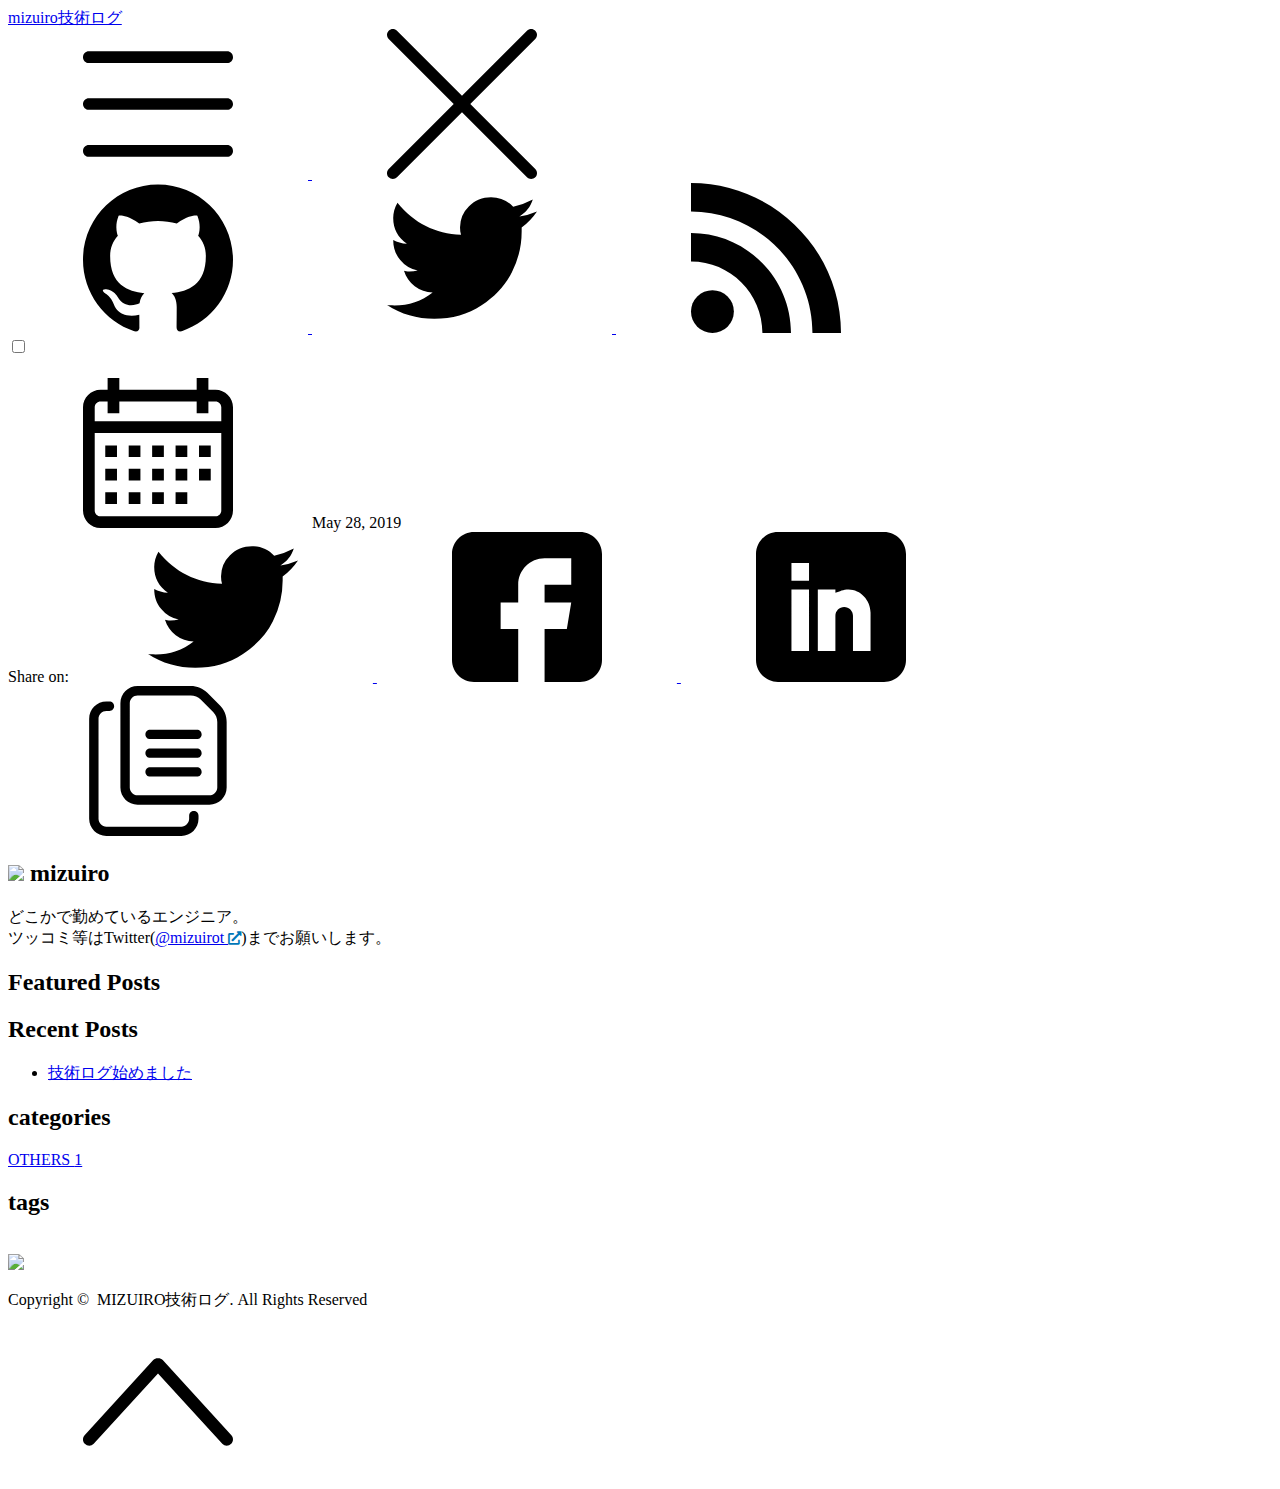
==== archives/index.html @ f280ac7f "first commit" ====
<!DOCTYPE html>
<html lang="en" data-figures="" class="page">
  <head>  <title>mizuiro技術ログ</title>
  <meta charset='utf-8'>
  <meta name="generator" content="Hugo 0.74.3" />
  <meta name = 'viewport' content = 'width=device-width, initial-scale=1.0, maximum-scale=1.0, user-scalable=no'>
  <meta http-equiv = 'X-UA-Compatible' content = 'IE=edge'>
<script async src="https://www.googletagmanager.com/gtag/js?id=XXXXXXXXXX"></script>
<script>
  window.dataLayer = window.dataLayer || [];
  function gtag(){dataLayer.push(arguments);}
  gtag('js', new Date());
  gtag('config', 'XXXXXXXXXX');
</script>
<meta property = "og:locale" content = "en_US" />
<meta property="og:type" content="article">
<meta name="description" content="">
<meta name = "twitter:card" content = "summary" />
<meta name = "twitter:creator" content = "@mizuirot">
<meta name = "twitter:title" content = "" />
<meta property = "og:url" content = "https://mizuiro.github.io/archives/" />
<meta property = "og:title" content = "" />
<meta property = "og:description" content = "" />
<meta property = "og:image" content = "https://mizuiro.github.io/images/thumbnail.png" />
<link rel='apple-touch-icon' sizes='180x180' href='https://mizuiro.github.io/icons/apple-touch-icon.png'>
<link rel='icon' type='image/png' sizes='32x32' href='https://mizuiro.github.io/icons/favicon-32x32.png'>
<link rel='icon' type='image/png' sizes='16x16' href='https://mizuiro.github.io/icons/favicon-16x16.png'>
<link rel='manifest' href='https://mizuiro.github.io/icons/site.webmanifest'>
<link rel="mask-icon" href= 'https://mizuiro.github.io/safari-pinned-tab.svg' color="#002538">
<meta name="msapplication-TileColor" content="#002538">
<meta name="theme-color" content="#002538">

  <link rel='canonical' href='https://mizuiro.github.io/archives/'>

    

    
    <link rel="preload" href="https://mizuiro.github.io/css/styles.3f321287ddffc9f1d2d194b0d592cf7dff54c7fe64bbb8561da01972c31c1eb2af434e8c323b0cc5ddf5e079e08f4f46c56c00e4f383cbce7d92bfd993125f33.css" integrity = "sha512-PzISh93/yfHS0ZSw1ZLPff9Ux/5ku7hWHaAZcsMcHrKvQ06MMjsMxd314Hngj09GxWwA5PODy859kr/ZkxJfMw==" as="style" crossorigin="anonymous">
    <link rel="preload" href="https://mizuiro.github.io/js/bundle.326805b560e4ae204bb725f924e38e40d43f3c3c2c1a938ead02b66efbd979742c92660ee06df5e34a4124321f789d8201c272abc7a0b5d9599a75e611119c44.js" as="script" integrity=
    "sha512-MmgFtWDkriBLtyX5JOOOQNQ/PDwsGpOOrQK2bvvZeXQskmYO4G3140pBJDIfeJ2CAcJyq8egtdlZmnXmERGcRA==" crossorigin="anonymous">
    <link href="https://use.fontawesome.com/releases/v5.6.1/css/all.css" rel="stylesheet">
    
    <link rel="stylesheet" type="text/css" href="https://mizuiro.github.io/css/styles.3f321287ddffc9f1d2d194b0d592cf7dff54c7fe64bbb8561da01972c31c1eb2af434e8c323b0cc5ddf5e079e08f4f46c56c00e4f383cbce7d92bfd993125f33.css" integrity="sha512-PzISh93/yfHS0ZSw1ZLPff9Ux/5ku7hWHaAZcsMcHrKvQ06MMjsMxd314Hngj09GxWwA5PODy859kr/ZkxJfMw==" crossorigin="anonymous">
	  
  </head>
  
  
    
  
  <body data-code="30" data-lines="false" id="documentTop">

<header class = 'nav_header' >
  <nav class = 'nav'>
    <a href='https://mizuiro.github.io/' class = 'nav_brand nav_item'>
        mizuiro技術ログ
      <div class = 'nav_close'>
        <div>
          <svg class="icon">
            <use xlink:href="#open-menu"></use>
          </svg>
          <svg class="icon">
            <use xlink:href="#closeme"></use>
          </svg>
        </div>
      </div>
    </a>
    <div class = 'nav_body nav_body_left'>
<div class='follow'>
  <a href='https://github.com/mizuirot'>
    <svg class="icon">
      <use xlink:href="#github"></use>
    </svg>
  </a>
  <a href='https://twitter.com/mizuirot'>
    <svg class="icon">
      <use xlink:href="#twitter"></use>
    </svg>
  </a>
  
  <a href='https://mizuiro.github.io/index.xml'>
    <svg class="icon">
      <use xlink:href="#rss"></use>
    </svg>
  </a>
<div class = 'color_mode'>
  <input type = 'checkbox' class = 'color_choice' id = 'mode'>
</div>

</div>

    </div>
  </nav>
</header>

    <main>
  
<div class = 'grid-inverse wrap content'>
  <article class='post_content'>
    <h1 class='post_title'></h1><div class = 'post_meta'>
  <svg class="icon">
    <use xlink:href="#calendar"></use>
  </svg>
  <span class="post_date">
    May 28, 2019</span>
</div>

    <div class='post_share'>
  Share on:
  <a href="https://twitter.com/intent/tweet?text=&url=https%3a%2f%2fmizuiro.github.io%2farchives%2f&tw_p=tweetbutton" class="twitter" title="Share on Twitter" target="_blank" rel="nofollow">
    <svg class="icon">
      <use xlink:href="#twitter"></use>
    </svg>
  </a>
  
  <a href="https://www.facebook.com/sharer.php?u=https%3a%2f%2fmizuiro.github.io%2farchives%2f&t=" class="facebook" title="Share on Facebook" target="_blank" rel="nofollow">
    <svg class="icon">
      <use xlink:href="#facebook"></use>
    </svg>
  </a>
  <script>
    function shareViaLinkedin() {
      window.open('http://www.linkedin.com/shareArticle?mini=true&url='+encodeURIComponent("https://mizuiro.github.io/archives/"), '', 'left=0,top=0,width=650,height=420,personalbar=0,toolbar=0,scrollbars=0,resizable=0');
    }
  </script>
  <a href="#linkedinshare" id = "linkedinshare" class="linkedin" title="Share on LinkedIn" rel="nofollow" onclick="shareViaLinkedin()">
    <svg class="icon">
      <use xlink:href="#linkedin"></use>
    </svg>
  </a>
  <a href="https://mizuiro.github.io/archives/" title="Copy Link" class="link link_yank">
    <svg class="icon">
      <use xlink:href="#yank"></use>
    </svg>
  </a>
</div>

    
    
  </article>
<aside class="sidebar">
  <section class="sidebar_inner">
    <h2><img src="logos/icon.jpg">    mizuiro</h2>
    <div>
      どこかで勤めているエンジニア。<br>
      ツッコミ等はTwitter(<a href="https://twitter.com/mizuirot">@mizuirot <i class="fas fa-external-link-alt" style="color:#0077B8; font-size: smaller;"></i></a>)までお願いします。
    </div>
    
    <h2 class="mt-4">Featured Posts</h2>
    <ul>
    
    </ul>
    <h2 class="mt-4">Recent Posts</h2>
    <ul class="flex-column">
      
      <li>
        <a href="https://mizuiro.github.io/post/hello-hugo/" class="nav-link">技術ログ始めました</a>
      </li>
    </ul> 
    
    <div>
      <h2 class="mt-4 taxonomy" id="categories-section">categories</h2>
      <nav class="tags_nav">
        <a href='https://mizuiro.github.io/categories/others/' class=" post_tag button button_translucent">
          OTHERS
          <span class='button_tally'>1</span>
        </a>
        
        
      </nav>
    </div>
    
    <div>
      <h2 class="mt-4 taxonomy" id="tags-section">tags</h2>
      <nav class="tags_nav">
        
      </nav>
    </div>
    
  </section>
</aside>

</div>
    </main><svg width="0" height="0" class="hidden">
  <symbol viewBox="0 0 512 512" xmlns="http://www.w3.org/2000/svg" id="facebook">
    <path d="M437 0H75C33.648 0 0 33.648 0 75v362c0 41.352 33.648 75 75 75h151V331h-60v-90h60v-61c0-49.629 40.371-90 90-90h91v90h-91v61h91l-15 90h-76v181h121c41.352 0 75-33.648 75-75V75c0-41.352-33.648-75-75-75zm0 0"></path>
  </symbol>
  <symbol xmlns="http://www.w3.org/2000/svg" viewBox="0 0 18.001 18.001" id="twitter">
    <path d="M15.891 4.013c.808-.496 1.343-1.173 1.605-2.034a8.68 8.68 0 0 1-2.351.861c-.703-.756-1.593-1.14-2.66-1.14-1.043 0-1.924.366-2.643 1.078a3.56 3.56 0 0 0-1.076 2.605c0 .309.039.585.117.819-3.076-.105-5.622-1.381-7.628-3.837-.34.601-.51 1.213-.51 1.846 0 1.301.549 2.332 1.645 3.089-.625-.053-1.176-.211-1.645-.47 0 .929.273 1.705.82 2.388a3.623 3.623 0 0 0 2.115 1.291c-.312.08-.641.118-.979.118-.312 0-.533-.026-.664-.083.23.757.664 1.371 1.291 1.841a3.652 3.652 0 0 0 2.152.743C4.148 14.173 2.625 14.69.902 14.69c-.422 0-.721-.006-.902-.038 1.697 1.102 3.586 1.649 5.676 1.649 2.139 0 4.029-.542 5.674-1.626 1.645-1.078 2.859-2.408 3.639-3.974a10.77 10.77 0 0 0 1.172-4.892v-.468a7.788 7.788 0 0 0 1.84-1.921 8.142 8.142 0 0 1-2.11.593z"
      ></path>
  </symbol>
  <symbol aria-hidden="true" xmlns="http://www.w3.org/2000/svg" viewBox="0 0 512 512" id="mail">
    <path  d="M502.3 190.8c3.9-3.1 9.7-.2 9.7 4.7V400c0 26.5-21.5 48-48 48H48c-26.5 0-48-21.5-48-48V195.6c0-5 5.7-7.8 9.7-4.7 22.4 17.4 52.1 39.5 154.1 113.6 21.1 15.4 56.7 47.8 92.2 47.6 35.7.3 72-32.8 92.3-47.6 102-74.1 131.6-96.3 154-113.7zM256 320c23.2.4 56.6-29.2 73.4-41.4 132.7-96.3 142.8-104.7 173.4-128.7 5.8-4.5 9.2-11.5 9.2-18.9v-19c0-26.5-21.5-48-48-48H48C21.5 64 0 85.5 0 112v19c0 7.4 3.4 14.3 9.2 18.9 30.6 23.9 40.7 32.4 173.4 128.7 16.8 12.2 50.2 41.8 73.4 41.4z"></path>
  </symbol>
  <symbol xmlns="http://www.w3.org/2000/svg" viewBox="0 0 512 512" id="calendar">
    <path d="M452 40h-24V0h-40v40H124V0H84v40H60C26.916 40 0 66.916 0 100v352c0 33.084 26.916 60 60 60h392c33.084 0 60-26.916 60-60V100c0-33.084-26.916-60-60-60zm20 412c0 11.028-8.972 20-20 20H60c-11.028 0-20-8.972-20-20V188h432v264zm0-304H40v-48c0-11.028 8.972-20 20-20h24v40h40V80h264v40h40V80h24c11.028 0 20 8.972 20 20v48z"></path>
    <path d="M76 230h40v40H76zm80 0h40v40h-40zm80 0h40v40h-40zm80 0h40v40h-40zm80 0h40v40h-40zM76 310h40v40H76zm80 0h40v40h-40zm80 0h40v40h-40zm80 0h40v40h-40zM76 390h40v40H76zm80 0h40v40h-40zm80 0h40v40h-40zm80 0h40v40h-40zm80-80h40v40h-40z"></path>
  </symbol>
  <symbol viewBox="-21 0 512 512" xmlns="http://www.w3.org/2000/svg" id="yank">
    <path d="M410.668 405.332H165.332c-32.363 0-58.664-26.3-58.664-58.664v-288c0-32.363 26.3-58.668 58.664-58.668h181.504c21.059 0 41.687 8.535 56.555 23.445l42.496 42.496c15.125 15.125 23.445 35.223 23.445 56.575v224.152c0 32.363-26.3 58.664-58.664 58.664zM165.332 32c-14.7 0-26.664 11.969-26.664 26.668v288c0 14.7 11.965 26.664 26.664 26.664h245.336c14.7 0 26.664-11.965 26.664-26.664V122.516c0-12.82-4.992-24.871-14.059-33.942l-42.496-42.496C371.84 37.121 359.488 32 346.836 32zm0 0"></path>
    <path d="M314.668 512h-256C26.305 512 0 485.695 0 453.332V112c0-32.363 26.305-58.668 58.668-58.668h10.664c8.832 0 16 7.168 16 16s-7.168 16-16 16H58.668C43.968 85.332 32 97.301 32 112v341.332C32 468.032 43.969 480 58.668 480h256c14.7 0 26.664-11.969 26.664-26.668v-10.664c0-8.832 7.168-16 16-16s16 7.168 16 16v10.664c0 32.363-26.3 58.668-58.664 58.668zM368 181.332H208c-8.832 0-16-7.168-16-16s7.168-16 16-16h160c8.832 0 16 7.168 16 16s-7.168 16-16 16zm0 0"></path>
    <path d="M368 245.332H208c-8.832 0-16-7.168-16-16s7.168-16 16-16h160c8.832 0 16 7.168 16 16s-7.168 16-16 16zm0 64H208c-8.832 0-16-7.168-16-16s7.168-16 16-16h160c8.832 0 16 7.168 16 16s-7.168 16-16 16zm0 0"></path>
  </symbol>
  <symbol xmlns="http://www.w3.org/2000/svg" viewBox="0 0 512 512" id="github">
    <path d="M255.968 5.329C114.624 5.329 0 120.401 0 262.353c0 113.536 73.344 209.856 175.104 243.872 12.8 2.368 17.472-5.568 17.472-12.384 0-6.112-.224-22.272-.352-43.712-71.2 15.52-86.24-34.464-86.24-34.464-11.616-29.696-28.416-37.6-28.416-37.6-23.264-15.936 1.728-15.616 1.728-15.616 25.696 1.824 39.2 26.496 39.2 26.496 22.848 39.264 59.936 27.936 74.528 21.344 2.304-16.608 8.928-27.936 16.256-34.368-56.832-6.496-116.608-28.544-116.608-127.008 0-28.064 9.984-51.008 26.368-68.992-2.656-6.496-11.424-32.64 2.496-68 0 0 21.504-6.912 70.4 26.336 20.416-5.696 42.304-8.544 64.096-8.64 21.728.128 43.648 2.944 64.096 8.672 48.864-33.248 70.336-26.336 70.336-26.336 13.952 35.392 5.184 61.504 2.56 68 16.416 17.984 26.304 40.928 26.304 68.992 0 98.72-59.84 120.448-116.864 126.816 9.184 7.936 17.376 23.616 17.376 47.584 0 34.368-.32 62.08-.32 70.496 0 6.88 4.608 14.88 17.6 12.352C438.72 472.145 512 375.857 512 262.353 512 120.401 397.376 5.329 255.968 5.329z"></path>
  </symbol>
  <symbol viewBox="0 0 24 24" xmlns="http://www.w3.org/2000/svg" id="rss">
    <circle cx="3.429" cy="20.571" r="3.429"></circle>
    <path d="M11.429 24h4.57C15.999 15.179 8.821 8.001 0 8v4.572c6.302.001 11.429 5.126 11.429 11.428z"></path>
    <path d="M24 24C24 10.766 13.234 0 0 0v4.571c10.714 0 19.43 8.714 19.43 19.429z"></path>
  </symbol>
  <symbol viewBox="0 0 512 512" xmlns="http://www.w3.org/2000/svg" id="linkedin">
    <path d="M437 0H75C33.648 0 0 33.648 0 75v362c0 41.352 33.648 75 75 75h362c41.352 0 75-33.648 75-75V75c0-41.352-33.648-75-75-75zM181 406h-60V196h60zm0-240h-60v-60h60zm210 240h-60V286c0-16.54-13.46-30-30-30s-30 13.46-30 30v120h-60V196h60v11.309C286.719 202.422 296.93 196 316 196c40.691.043 75 36.547 75 79.688zm0 0"></path>
  </symbol>
  <symbol xmlns="http://www.w3.org/2000/svg" viewBox="0 0 612 612" id="arrow">
    <path d="M604.501 440.509L325.398 134.956c-5.331-5.357-12.423-7.627-19.386-7.27-6.989-.357-14.056 1.913-19.387 7.27L7.499 440.509c-9.999 10.024-9.999 26.298 0 36.323s26.223 10.024 36.222 0l262.293-287.164L568.28 476.832c9.999 10.024 26.222 10.024 36.221 0 9.999-10.023 9.999-26.298 0-36.323z"></path>
  </symbol>
  <symbol viewBox="0 0 512 512" xmlns="http://www.w3.org/2000/svg" id="carly">
    <path d="M504.971 239.029L448 182.059V84c0-46.317-37.682-84-84-84h-44c-13.255 0-24 10.745-24 24s10.745 24 24 24h44c19.851 0 36 16.149 36 36v108c0 6.365 2.529 12.47 7.029 16.971L454.059 256l-47.029 47.029A24.002 24.002 0 0 0 400 320v108c0 19.851-16.149 36-36 36h-44c-13.255 0-24 10.745-24 24s10.745 24 24 24h44c46.318 0 84-37.683 84-84v-98.059l56.971-56.971c9.372-9.372 9.372-24.568 0-33.941zM112 192V84c0-19.851 16.149-36 36-36h44c13.255 0 24-10.745 24-24S205.255 0 192 0h-44c-46.318 0-84 37.683-84 84v98.059l-56.971 56.97c-9.373 9.373-9.373 24.568 0 33.941L64 329.941V428c0 46.317 37.682 84 84 84h44c13.255 0 24-10.745 24-24s-10.745-24-24-24h-44c-19.851 0-36-16.149-36-36V320c0-6.365-2.529-12.47-7.029-16.971L57.941 256l47.029-47.029A24.002 24.002 0 0 0 112 192z"></path>
  </symbol>
  <symbol xmlns="http://www.w3.org/2000/svg" viewBox="0 0 512 512" id="copy">
    <path d="M366.345 406.069H66.207c-9.751 0-17.655-7.904-17.655-17.655V17.655C48.552 7.904 56.456 0 66.207 0h300.138C376.096 0 384 7.904 384 17.655v370.759c0 9.751-7.904 17.655-17.655 17.655z" fill="#f1f4fb"></path>
    <path d="M384 388.414v-76.992c-.907.322-1.869.494-2.751.882-6.307-6.593-14.733-11.025-24.111-11.964a40.49 40.49 0 0 0-8.448.039v-92.93c0-21.903-17.82-39.723-39.723-39.724a40.5 40.5 0 0 0-4.036.202c-20.012 2.004-35.689 19.916-35.689 40.781v101.773l-21.581 21.581c-15.241 15.241-21.393 36.866-16.456 57.847l3.802 16.16h131.338c9.75 0 17.655-7.905 17.655-17.655z"
      fill="#d5dced"></path>
    <circle cx="128" cy="105.931" r="26.483" fill="#b4e66e"></circle>
    <circle cx="128" cy="203.034" r="26.483" fill="#dae169"></circle>
    <circle cx="128" cy="300.138" r="26.483" fill="#ffdc64"></circle>
    <path d="M331.034 229.517H189.793c-4.879 0-8.828-3.953-8.828-8.828s3.948-8.828 8.828-8.828h141.241c4.879 0 8.828 3.953 8.828 8.828s-3.948 8.828-8.828 8.828z" fill="#7f8499"></path>
    <path d="M295.724 194.207H189.793a8.826 8.826 0 0 1-8.828-8.828 8.826 8.826 0 0 1 8.828-8.828h105.931a8.826 8.826 0 0 1 8.828 8.828 8.826 8.826 0 0 1-8.828 8.828z" fill="#5b5d6e"></path>
    <path d="M331.034 326.621H189.793c-4.879 0-8.828-3.953-8.828-8.828s3.948-8.828 8.828-8.828h141.241c4.879 0 8.828 3.953 8.828 8.828s-3.948 8.828-8.828 8.828z" fill="#7f8499"></path>
    <path d="M295.724 291.31H189.793c-4.879 0-8.828-3.953-8.828-8.828s3.948-8.828 8.828-8.828h105.931c4.879 0 8.828 3.953 8.828 8.828s-3.948 8.828-8.828 8.828z" fill="#5b5d6e"></path>
    <path d="M331.034 132.414H189.793a8.826 8.826 0 0 1-8.828-8.828 8.826 8.826 0 0 1 8.828-8.828h141.241a8.826 8.826 0 0 1 8.828 8.828 8.826 8.826 0 0 1-8.828 8.828z" fill="#7f8499"></path>
    <path d="M295.724 97.103H189.793a8.826 8.826 0 0 1-8.828-8.828 8.826 8.826 0 0 1 8.828-8.828h105.931a8.826 8.826 0 0 1 8.828 8.828 8.825 8.825 0 0 1-8.828 8.828z" fill="#5b5d6e"></path>
    <path d="M443.656 335.563c-13.21-1.323-24.345 9.015-24.345 21.954v-7.569c0-11.544-8.306-22.063-19.794-23.213-13.209-1.323-24.344 9.015-24.344 21.954v-7.569c0-11.544-8.306-22.063-19.794-23.213-13.209-1.323-24.344 9.015-24.344 21.954V207.448c0-12.939-11.135-23.277-24.345-21.954-11.486 1.15-19.793 11.669-19.793 23.213v109.086l-26.752 26.752a44.14 44.14 0 0 0-11.754 41.32l18.47 78.495c6.567 27.913 31.475 47.64 60.15 47.64h74.645c34.127 0 61.793-27.666 61.793-61.793v-91.431c-.001-11.544-8.306-22.063-19.793-23.213z"
      fill="#f0c087"></path>
    <path d="M339.862 361.377a8.829 8.829 0 0 0 8.828-8.828v-34.194c-10.052 2.061-17.655 10.844-17.655 21.506v12.687a8.827 8.827 0 0 0 8.827 8.829zM384 370.205a8.829 8.829 0 0 0 8.828-8.828v-34.194c-10.052 2.061-17.655 10.844-17.655 21.506v12.687a8.827 8.827 0 0 0 8.827 8.829zm44.138 8.827a8.829 8.829 0 0 0 8.828-8.828V336.01c-10.052 2.061-17.655 10.844-17.655 21.506v12.687a8.827 8.827 0 0 0 8.827 8.829zM288.885 464.36l-20.467-86.985a28.482 28.482 0 0 1 7.585-26.663l10.893-10.894v22.113a8.829 8.829 0 0 0 17.656 0V185.933c-10.344 2.173-17.655 11.972-17.655 22.773v109.087l-26.752 26.752a44.14 44.14 0 0 0-11.754 41.32l18.47 78.495c6.567 27.913 31.475 47.64 60.15 47.64h22.026c-28.677 0-53.584-19.727-60.152-47.64z"
      fill="#e6af78"></path>
  </symbol>
  <symbol xmlns="http://www.w3.org/2000/svg" viewBox="0 0 512.001 512.001" id="closeme">
    <path d="M284.286 256.002L506.143 34.144c7.811-7.811 7.811-20.475 0-28.285-7.811-7.81-20.475-7.811-28.285 0L256 227.717 34.143 5.859c-7.811-7.811-20.475-7.811-28.285 0-7.81 7.811-7.811 20.475 0 28.285l221.857 221.857L5.858 477.859c-7.811 7.811-7.811 20.475 0 28.285a19.938 19.938 0 0 0 14.143 5.857 19.94 19.94 0 0 0 14.143-5.857L256 284.287l221.857 221.857c3.905 3.905 9.024 5.857 14.143 5.857s10.237-1.952 14.143-5.857c7.811-7.811 7.811-20.475 0-28.285L284.286 256.002z"></path>
  </symbol>
  <symbol xmlns="http://www.w3.org/2000/svg" viewBox="0 0 512 512" id="open-menu">
    <path d="M492 236H20c-11.046 0-20 8.954-20 20s8.954 20 20 20h472c11.046 0 20-8.954 20-20s-8.954-20-20-20zm0-160H20C8.954 76 0 84.954 0 96s8.954 20 20 20h472c11.046 0 20-8.954 20-20s-8.954-20-20-20zm0 320H20c-11.046 0-20 8.954-20 20s8.954 20 20 20h472c11.046 0 20-8.954 20-20s-8.954-20-20-20z"></path>
  </symbol>
</svg>
<footer class = 'footer'>
  <div class = 'footer_inner wrap pale'>
    <img src = 'https://mizuiro.github.io/icons/apple-touch-icon.png' class = 'icon icon_2 transparent'>
    <p>Copyright &copy;&nbsp;<span class = 'year'></span>&nbsp;MIZUIRO技術ログ. All Rights Reserved</p>
<a class='to_top' href="#documentTop">
  <svg class="icon">
    <use xlink:href="#arrow"></use>
  </svg>
</a>

  </div>
</footer>
    <script type="text/javascript" src = "https://mizuiro.github.io/js/bundle.326805b560e4ae204bb725f924e38e40d43f3c3c2c1a938ead02b66efbd979742c92660ee06df5e34a4124321f789d8201c272abc7a0b5d9599a75e611119c44.js" integrity=
    "sha512-MmgFtWDkriBLtyX5JOOOQNQ/PDwsGpOOrQK2bvvZeXQskmYO4G3140pBJDIfeJ2CAcJyq8egtdlZmnXmERGcRA==" crossorigin="anonymous"></script>
  </body>
</html>
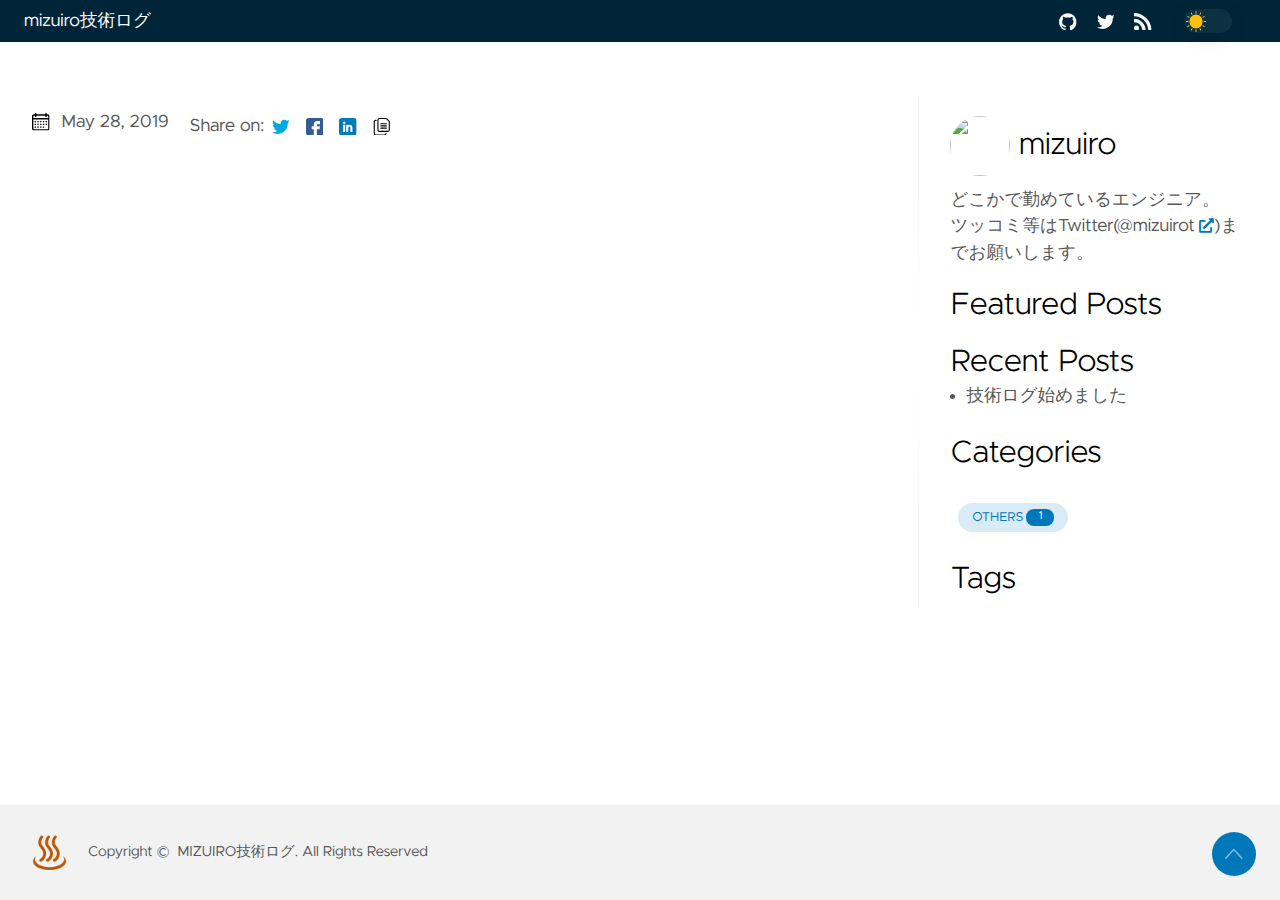
==== commit 535d818e: "fix baseurl typo" ====
--- a/archives/index.html
+++ b/archives/index.html
@@ -18,29 +18,29 @@
 <meta name = "twitter:card" content = "summary" />
 <meta name = "twitter:creator" content = "@mizuirot">
 <meta name = "twitter:title" content = "" />
-<meta property = "og:url" content = "https://mizuiro.github.io/archives/" />
+<meta property = "og:url" content = "https://mizuirot.github.io/archives/" />
 <meta property = "og:title" content = "" />
 <meta property = "og:description" content = "" />
-<meta property = "og:image" content = "https://mizuiro.github.io/images/thumbnail.png" />
-<link rel='apple-touch-icon' sizes='180x180' href='https://mizuiro.github.io/icons/apple-touch-icon.png'>
-<link rel='icon' type='image/png' sizes='32x32' href='https://mizuiro.github.io/icons/favicon-32x32.png'>
-<link rel='icon' type='image/png' sizes='16x16' href='https://mizuiro.github.io/icons/favicon-16x16.png'>
-<link rel='manifest' href='https://mizuiro.github.io/icons/site.webmanifest'>
-<link rel="mask-icon" href= 'https://mizuiro.github.io/safari-pinned-tab.svg' color="#002538">
+<meta property = "og:image" content = "https://mizuirot.github.io/images/thumbnail.png" />
+<link rel='apple-touch-icon' sizes='180x180' href='https://mizuirot.github.io/icons/apple-touch-icon.png'>
+<link rel='icon' type='image/png' sizes='32x32' href='https://mizuirot.github.io/icons/favicon-32x32.png'>
+<link rel='icon' type='image/png' sizes='16x16' href='https://mizuirot.github.io/icons/favicon-16x16.png'>
+<link rel='manifest' href='https://mizuirot.github.io/icons/site.webmanifest'>
+<link rel="mask-icon" href= 'https://mizuirot.github.io/safari-pinned-tab.svg' color="#002538">
 <meta name="msapplication-TileColor" content="#002538">
 <meta name="theme-color" content="#002538">
 
-  <link rel='canonical' href='https://mizuiro.github.io/archives/'>
-
-    
-
-    
-    <link rel="preload" href="https://mizuiro.github.io/css/styles.3f321287ddffc9f1d2d194b0d592cf7dff54c7fe64bbb8561da01972c31c1eb2af434e8c323b0cc5ddf5e079e08f4f46c56c00e4f383cbce7d92bfd993125f33.css" integrity = "sha512-PzISh93/yfHS0ZSw1ZLPff9Ux/5ku7hWHaAZcsMcHrKvQ06MMjsMxd314Hngj09GxWwA5PODy859kr/ZkxJfMw==" as="style" crossorigin="anonymous">
-    <link rel="preload" href="https://mizuiro.github.io/js/bundle.326805b560e4ae204bb725f924e38e40d43f3c3c2c1a938ead02b66efbd979742c92660ee06df5e34a4124321f789d8201c272abc7a0b5d9599a75e611119c44.js" as="script" integrity=
-    "sha512-MmgFtWDkriBLtyX5JOOOQNQ/PDwsGpOOrQK2bvvZeXQskmYO4G3140pBJDIfeJ2CAcJyq8egtdlZmnXmERGcRA==" crossorigin="anonymous">
+  <link rel='canonical' href='https://mizuirot.github.io/archives/'>
+
+    
+
+    
+    <link rel="preload" href="https://mizuirot.github.io/css/styles.3f321287ddffc9f1d2d194b0d592cf7dff54c7fe64bbb8561da01972c31c1eb2af434e8c323b0cc5ddf5e079e08f4f46c56c00e4f383cbce7d92bfd993125f33.css" integrity = "sha512-PzISh93/yfHS0ZSw1ZLPff9Ux/5ku7hWHaAZcsMcHrKvQ06MMjsMxd314Hngj09GxWwA5PODy859kr/ZkxJfMw==" as="style" crossorigin="anonymous">
+    <link rel="preload" href="https://mizuirot.github.io/js/bundle.97ce188e663f5e179f7797ab4f8d42425a20e7fb3990a2a164efc3c98e54cd405906ea8cdec8aa8e3e6ed8ec7c5e32293bbb1fcbde5731555417adc3d4a5b8cf.js" as="script" integrity=
+    "sha512-l84YjmY/Xhefd5erT41CQlog5/s5kKKhZO/DyY5UzUBZBuqM3siqjj5u2Ox8XjIpO7sfy95XMVVUF63D1KW4zw==" crossorigin="anonymous">
     <link href="https://use.fontawesome.com/releases/v5.6.1/css/all.css" rel="stylesheet">
     
-    <link rel="stylesheet" type="text/css" href="https://mizuiro.github.io/css/styles.3f321287ddffc9f1d2d194b0d592cf7dff54c7fe64bbb8561da01972c31c1eb2af434e8c323b0cc5ddf5e079e08f4f46c56c00e4f383cbce7d92bfd993125f33.css" integrity="sha512-PzISh93/yfHS0ZSw1ZLPff9Ux/5ku7hWHaAZcsMcHrKvQ06MMjsMxd314Hngj09GxWwA5PODy859kr/ZkxJfMw==" crossorigin="anonymous">
+    <link rel="stylesheet" type="text/css" href="https://mizuirot.github.io/css/styles.3f321287ddffc9f1d2d194b0d592cf7dff54c7fe64bbb8561da01972c31c1eb2af434e8c323b0cc5ddf5e079e08f4f46c56c00e4f383cbce7d92bfd993125f33.css" integrity="sha512-PzISh93/yfHS0ZSw1ZLPff9Ux/5ku7hWHaAZcsMcHrKvQ06MMjsMxd314Hngj09GxWwA5PODy859kr/ZkxJfMw==" crossorigin="anonymous">
 	  
   </head>
   
@@ -51,7 +51,7 @@
 
 <header class = 'nav_header' >
   <nav class = 'nav'>
-    <a href='https://mizuiro.github.io/' class = 'nav_brand nav_item'>
+    <a href='https://mizuirot.github.io/' class = 'nav_brand nav_item'>
         mizuiro技術ログ
       <div class = 'nav_close'>
         <div>
@@ -77,7 +77,7 @@
     </svg>
   </a>
   
-  <a href='https://mizuiro.github.io/index.xml'>
+  <a href='https://mizuirot.github.io/index.xml'>
     <svg class="icon">
       <use xlink:href="#rss"></use>
     </svg>
@@ -106,20 +106,20 @@
 
     <div class='post_share'>
   Share on:
-  <a href="https://twitter.com/intent/tweet?text=&url=https%3a%2f%2fmizuiro.github.io%2farchives%2f&tw_p=tweetbutton" class="twitter" title="Share on Twitter" target="_blank" rel="nofollow">
+  <a href="https://twitter.com/intent/tweet?text=&url=https%3a%2f%2fmizuirot.github.io%2farchives%2f&tw_p=tweetbutton" class="twitter" title="Share on Twitter" target="_blank" rel="nofollow">
     <svg class="icon">
       <use xlink:href="#twitter"></use>
     </svg>
   </a>
   
-  <a href="https://www.facebook.com/sharer.php?u=https%3a%2f%2fmizuiro.github.io%2farchives%2f&t=" class="facebook" title="Share on Facebook" target="_blank" rel="nofollow">
+  <a href="https://www.facebook.com/sharer.php?u=https%3a%2f%2fmizuirot.github.io%2farchives%2f&t=" class="facebook" title="Share on Facebook" target="_blank" rel="nofollow">
     <svg class="icon">
       <use xlink:href="#facebook"></use>
     </svg>
   </a>
   <script>
     function shareViaLinkedin() {
-      window.open('http://www.linkedin.com/shareArticle?mini=true&url='+encodeURIComponent("https://mizuiro.github.io/archives/"), '', 'left=0,top=0,width=650,height=420,personalbar=0,toolbar=0,scrollbars=0,resizable=0');
+      window.open('http://www.linkedin.com/shareArticle?mini=true&url='+encodeURIComponent("https://mizuirot.github.io/archives/"), '', 'left=0,top=0,width=650,height=420,personalbar=0,toolbar=0,scrollbars=0,resizable=0');
     }
   </script>
   <a href="#linkedinshare" id = "linkedinshare" class="linkedin" title="Share on LinkedIn" rel="nofollow" onclick="shareViaLinkedin()">
@@ -127,7 +127,7 @@
       <use xlink:href="#linkedin"></use>
     </svg>
   </a>
-  <a href="https://mizuiro.github.io/archives/" title="Copy Link" class="link link_yank">
+  <a href="https://mizuirot.github.io/archives/" title="Copy Link" class="link link_yank">
     <svg class="icon">
       <use xlink:href="#yank"></use>
     </svg>
@@ -153,14 +153,14 @@
     <ul class="flex-column">
       
       <li>
-        <a href="https://mizuiro.github.io/post/hello-hugo/" class="nav-link">技術ログ始めました</a>
+        <a href="https://mizuirot.github.io/post/hello-hugo/" class="nav-link">技術ログ始めました</a>
       </li>
     </ul> 
     
     <div>
       <h2 class="mt-4 taxonomy" id="categories-section">categories</h2>
       <nav class="tags_nav">
-        <a href='https://mizuiro.github.io/categories/others/' class=" post_tag button button_translucent">
+        <a href='https://mizuirot.github.io/categories/others/' class=" post_tag button button_translucent">
           OTHERS
           <span class='button_tally'>1</span>
         </a>
@@ -244,7 +244,7 @@
 </svg>
 <footer class = 'footer'>
   <div class = 'footer_inner wrap pale'>
-    <img src = 'https://mizuiro.github.io/icons/apple-touch-icon.png' class = 'icon icon_2 transparent'>
+    <img src = 'https://mizuirot.github.io/icons/apple-touch-icon.png' class = 'icon icon_2 transparent'>
     <p>Copyright &copy;&nbsp;<span class = 'year'></span>&nbsp;MIZUIRO技術ログ. All Rights Reserved</p>
 <a class='to_top' href="#documentTop">
   <svg class="icon">
@@ -254,7 +254,7 @@
 
   </div>
 </footer>
-    <script type="text/javascript" src = "https://mizuiro.github.io/js/bundle.326805b560e4ae204bb725f924e38e40d43f3c3c2c1a938ead02b66efbd979742c92660ee06df5e34a4124321f789d8201c272abc7a0b5d9599a75e611119c44.js" integrity=
-    "sha512-MmgFtWDkriBLtyX5JOOOQNQ/PDwsGpOOrQK2bvvZeXQskmYO4G3140pBJDIfeJ2CAcJyq8egtdlZmnXmERGcRA==" crossorigin="anonymous"></script>
+    <script type="text/javascript" src = "https://mizuirot.github.io/js/bundle.97ce188e663f5e179f7797ab4f8d42425a20e7fb3990a2a164efc3c98e54cd405906ea8cdec8aa8e3e6ed8ec7c5e32293bbb1fcbde5731555417adc3d4a5b8cf.js" integrity=
+    "sha512-l84YjmY/Xhefd5erT41CQlog5/s5kKKhZO/DyY5UzUBZBuqM3siqjj5u2Ox8XjIpO7sfy95XMVVUF63D1KW4zw==" crossorigin="anonymous"></script>
   </body>
 </html>
